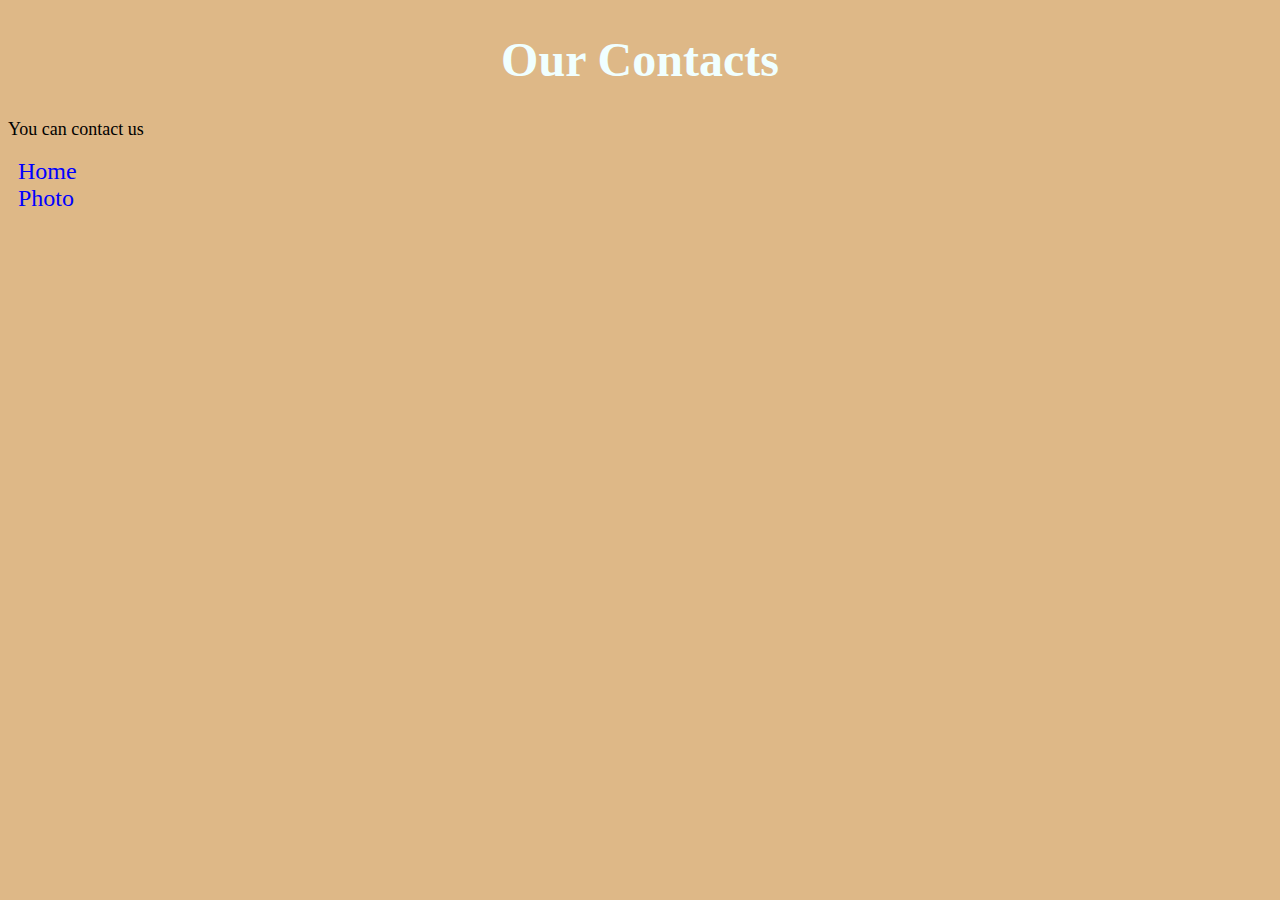
==== contact.html @ 6dfd21a1 "A project is created" ====
<!DOCTYPE html>
<html lang="en">
  <head>
    <meta charset="UTF-8" />
    <meta http-equiv="X-UA-Compatible" content="IE=edge" />
    <meta name="viewport" content="width=device-width, initial-scale=1.0" />
    <title>Document</title>
    <link rel="stylesheet" href="/style/styles.css" />
  </head>
  <body>
    <h1>Our Contacts</h1>
    <p>You can contact us</p>
    <a href="/index.html">Home</a>
    <br />
    <a href="/photo.html">Photo</a>
  </body>
</html>
---- style/styles.css ----
img {
  width: 600px;
  display: block;
  margin: auto;
  margin-top: 30px;
  }

a {
  text-decoration: none;
  color: blue;
  padding: 10px;
  font-size: 24px;
}

h1 {
  text-align: center;
  font-size: 48px;
  color: azure;
}
body {
  background: burlywood;
}
p {
  font-size: 18px;
}
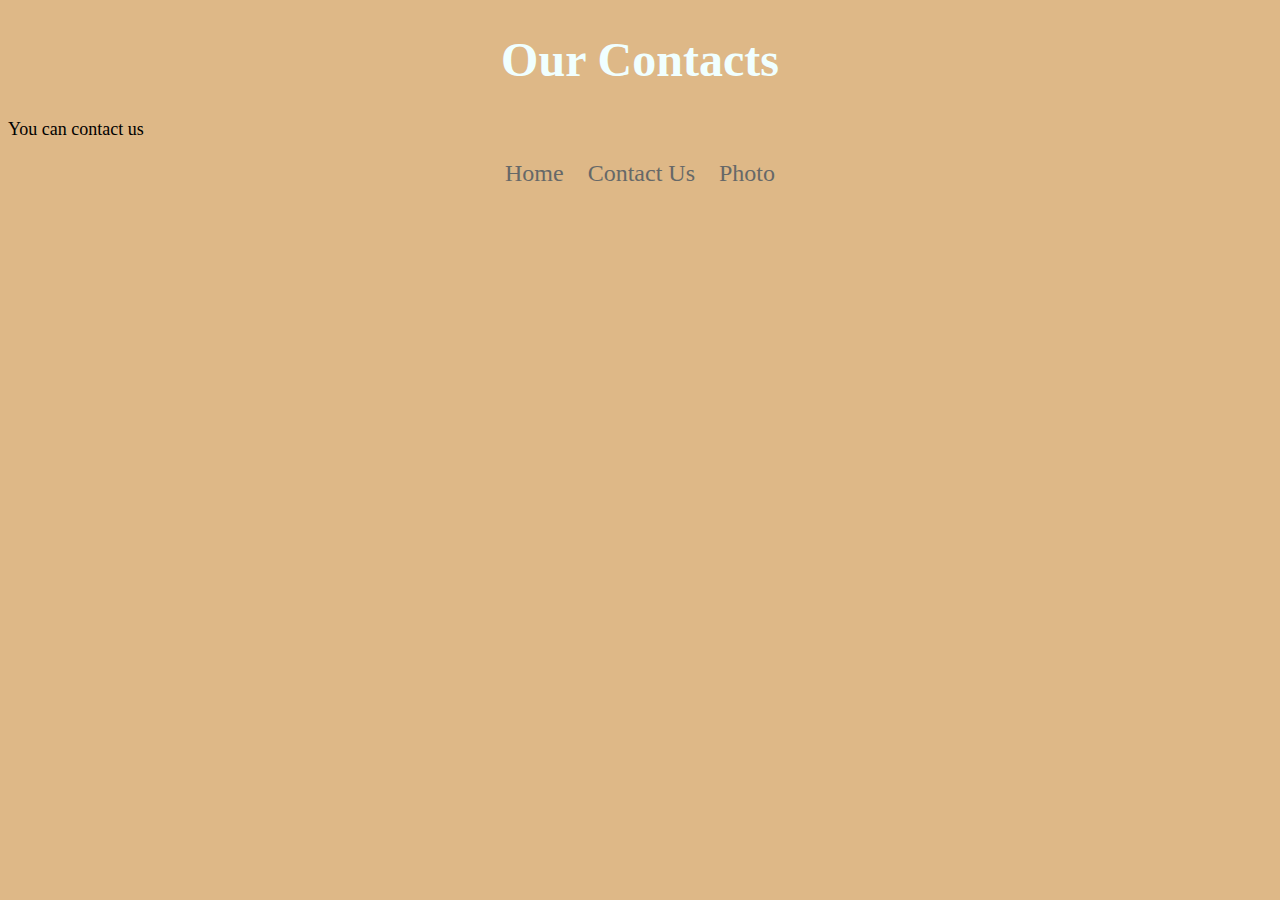
==== commit 81fd3085: "Footer added" ====
--- a/contact.html
+++ b/contact.html
@@ -10,8 +10,10 @@
   <body>
     <h1>Our Contacts</h1>
     <p>You can contact us</p>
-    <a href="/index.html">Home</a>
-    <br />
-    <a href="/photo.html">Photo</a>
+    <footer>
+      <a href="/">Home</a>
+      <a href="/contact.html"> Contact Us</a>
+      <a href="/photo.html"> Photo</a>
+    </footer>
   </body>
 </html>
--- a/style/styles.css
+++ b/style/styles.css
@@ -3,12 +3,16 @@
   display: block;
   margin: auto;
   margin-top: 30px;
-  }
+}
+footer{
+  text-align: center;
+  margin: 20px;
+}
 
-a {
+footer a {
+  margin: 0 10px;
   text-decoration: none;
-  color: blue;
-  padding: 10px;
+  color: rgb(102, 104, 104);
   font-size: 24px;
 }
 
@@ -23,4 +27,3 @@
 p {
   font-size: 18px;
 }
-
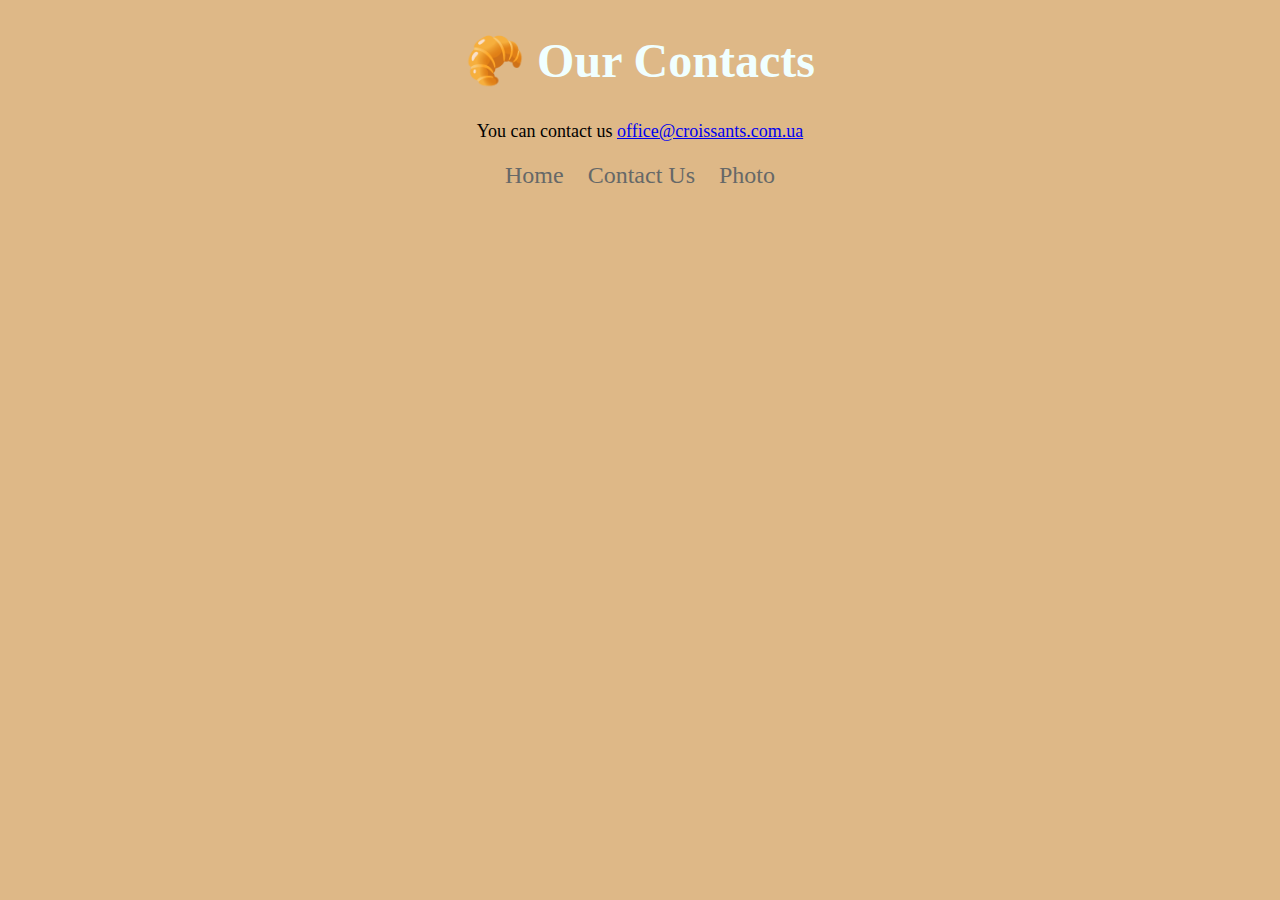
==== commit 12bdbb6f: "Contacts added" ====
--- a/contact.html
+++ b/contact.html
@@ -8,8 +8,11 @@
     <link rel="stylesheet" href="/style/styles.css" />
   </head>
   <body>
-    <h1>Our Contacts</h1>
-    <p>You can contact us</p>
+    <h1>🥐 Our Contacts</h1>
+    <p>
+      You can contact us
+      <a href="mailto:office@croissants.com.ua">office@croissants.com.ua</a>
+    </p>
     <footer>
       <a href="/">Home</a>
       <a href="/contact.html"> Contact Us</a>
--- a/style/styles.css
+++ b/style/styles.css
@@ -26,4 +26,6 @@
 }
 p {
   font-size: 18px;
+  text-align: center;
+  
 }
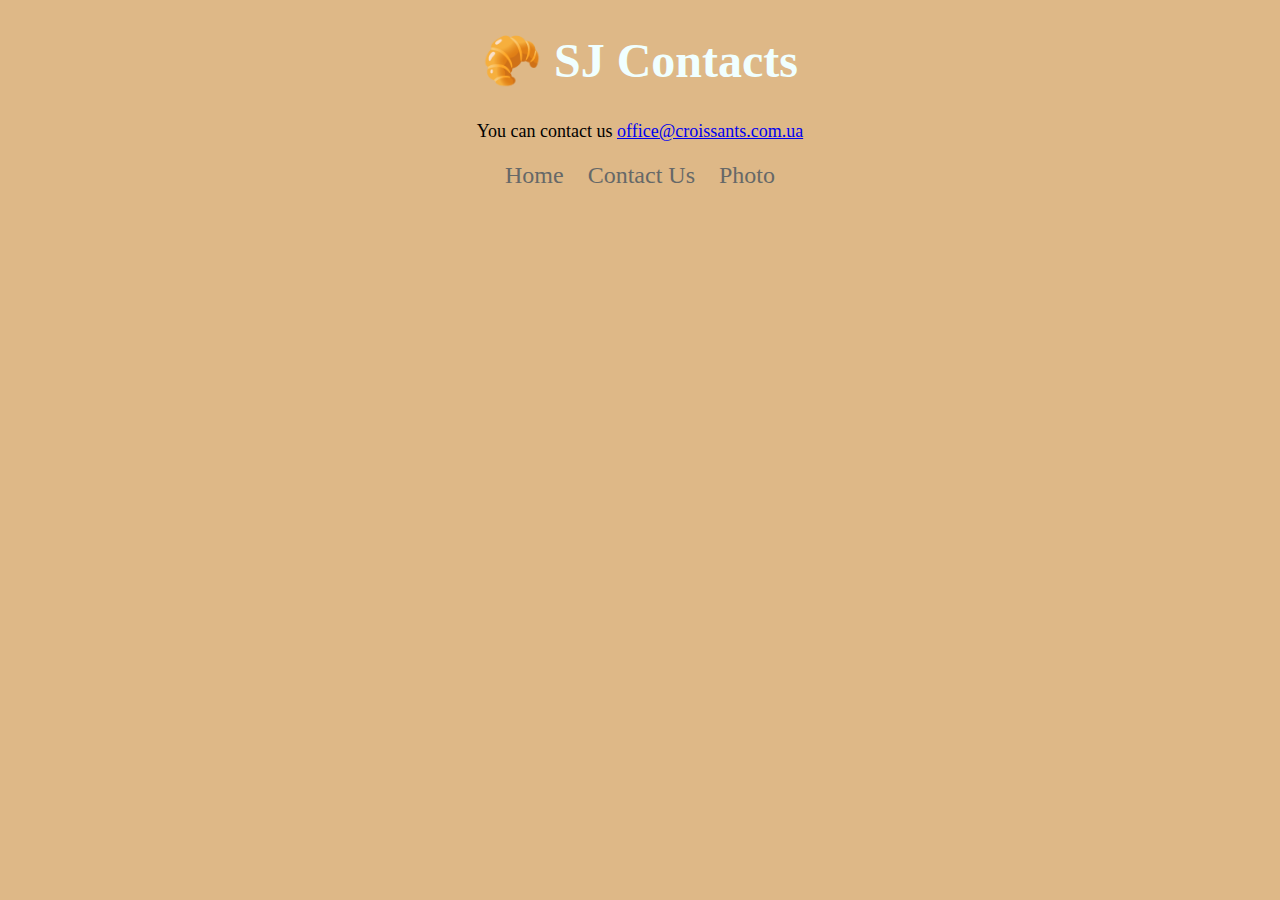
==== commit 84a06486: "seo added" ====
--- a/contact.html
+++ b/contact.html
@@ -4,11 +4,11 @@
     <meta charset="UTF-8" />
     <meta http-equiv="X-UA-Compatible" content="IE=edge" />
     <meta name="viewport" content="width=device-width, initial-scale=1.0" />
-    <title>Document</title>
+    <title>SJ Contacts</title>
     <link rel="stylesheet" href="/style/styles.css" />
   </head>
   <body>
-    <h1>🥐 Our Contacts</h1>
+    <h1>🥐 SJ Contacts</h1>
     <p>
       You can contact us
       <a href="mailto:office@croissants.com.ua">office@croissants.com.ua</a>
--- a/style/styles.css
+++ b/style/styles.css
@@ -4,7 +4,7 @@
   margin: auto;
   margin-top: 30px;
 }
-footer{
+footer {
   text-align: center;
   margin: 20px;
 }
@@ -27,5 +27,8 @@
 p {
   font-size: 18px;
   text-align: center;
-  
 }
+.wiki {
+  color: rgb(102, 104, 104);
+  text-decoration: none;
+}
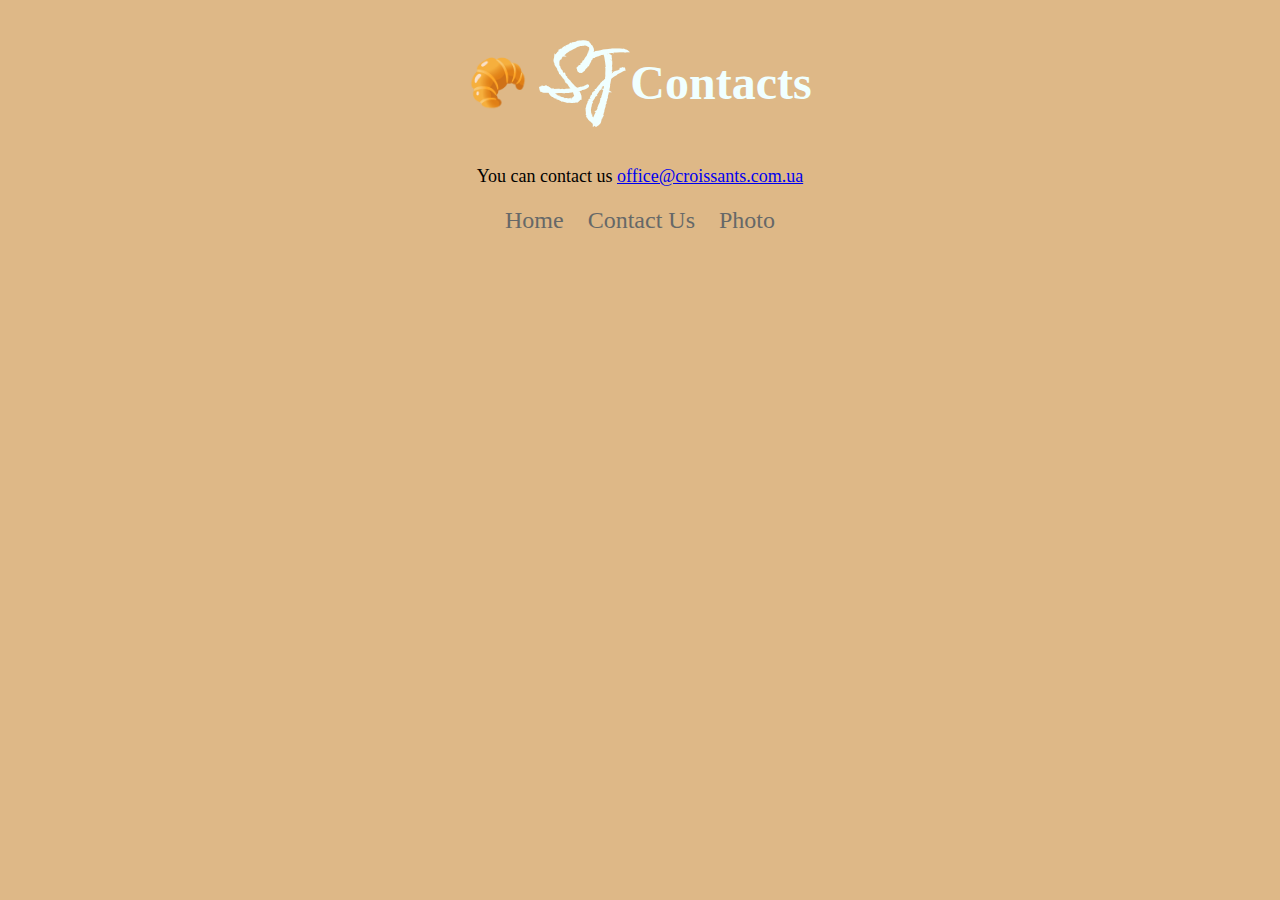
==== commit 359650d3: "Logo corrections" ====
--- a/contact.html
+++ b/contact.html
@@ -4,19 +4,28 @@
     <meta charset="UTF-8" />
     <meta http-equiv="X-UA-Compatible" content="IE=edge" />
     <meta name="viewport" content="width=device-width, initial-scale=1.0" />
-    <title>SJ Contacts</title>
+    <title>SJ Contacts - sj-croissants.com</title>
+    <meta
+      name="description"
+      content="Contact sj-croissants.com to buy the best croissants"
+    />
+     <link rel="preconnect" href="https://fonts.googleapis.com">
+    <link rel="preconnect" href="https://fonts.gstatic.com" crossorigin>
+    <link href="https://fonts.googleapis.com/css2?family=Comforter+Brush&display=swap" rel="stylesheet">
     <link rel="stylesheet" href="/style/styles.css" />
   </head>
   <body>
-    <h1>🥐 SJ Contacts</h1>
+    <h1>🥐 <span>SJ</span> Contacts</h1>
     <p>
       You can contact us
-      <a href="mailto:office@croissants.com.ua">office@croissants.com.ua</a>
+      <a href="mailto:office@croissants.com.ua" title="contact us by email"
+        >office@croissants.com.ua</a
+      >
     </p>
     <footer>
-      <a href="/">Home</a>
-      <a href="/contact.html"> Contact Us</a>
-      <a href="/photo.html"> Photo</a>
+      <a href="/" title="Home">Home</a>
+      <a href="/contact.html" title="Contact sj-croissants.com"> Contact Us</a>
+      <a href="/photo.html" title="Croissant photo"> Photo</a>
     </footer>
   </body>
 </html>
--- a/style/styles.css
+++ b/style/styles.css
@@ -32,3 +32,8 @@
   color: rgb(102, 104, 104);
   text-decoration: none;
 }
+
+span {
+  font-family: "Comforter Brush", cursive;
+  font-size: 72px;
+}
